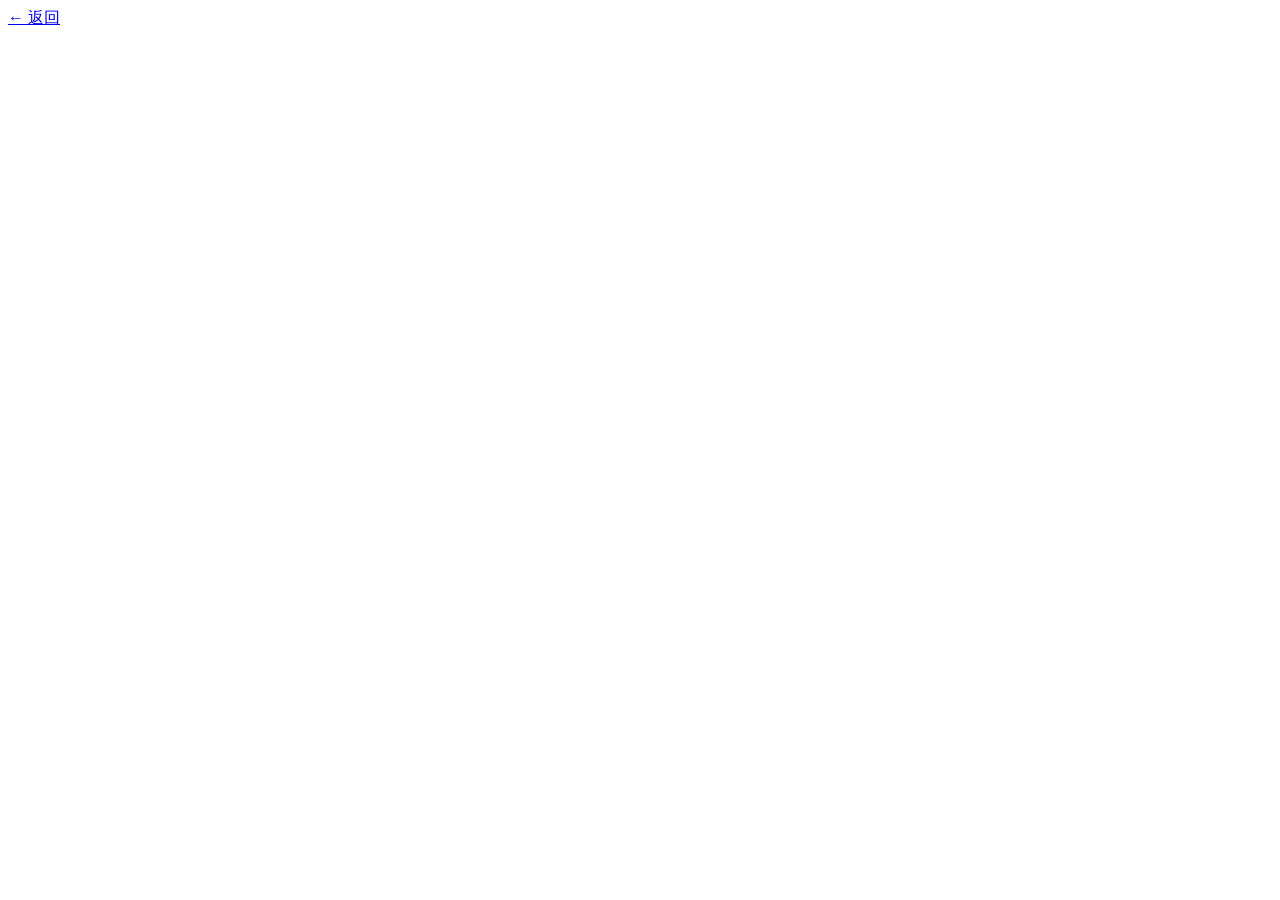
==== ui/item.html @ 19b4ae2c "phase6a: item list and item detail pages 第一次可以真的用瀏覽器操作 ItemTrace。只做商品列表與詳細頁。  UI（ui/，原生 HTML/CSS/JS，" ====
<!DOCTYPE html>
<html lang="zh-Hant">
<head>
<meta charset="utf-8">
<meta name="viewport" content="width=device-width, initial-scale=1">
<title>商品詳細 · ItemTrace</title>
<link rel="stylesheet" href="/static/app.css">
</head>
<body>

<header class="topbar">
  <a href="/items">&larr; 返回</a>
  <span class="grow"></span>
  <span class="sub" id="head-id"></span>
  <span id="head-status"></span>
</header>

<div class="wrap">

  <div id="error"></div>

  <div id="notfound" class="empty" hidden>
    找不到這件商品，可能編號打錯了。<br>
    <a href="/items">回到列表</a>
  </div>

  <div id="detail" hidden>

    <!-- 照片優先：使用習慣是看照片 → 瞄一眼 → 改錯的地方 -->
    <section>
      <h2>照片 <span class="dim" id="wall-count"></span></h2>
      <div class="wall" id="wall"></div>
      <div class="empty" id="wall-empty" hidden>還沒有照片</div>
    </section>

    <section id="pending-sec" hidden>
      <h2>待確認建議 <span class="dim" id="pending-count"></span></h2>
      <div id="pending"></div>
    </section>

    <section>
      <div class="card">
        <h2>商品資料</h2>
        <form id="form">
          <div class="grid2">
            <div class="field"><label for="f-name">品名</label><input id="f-name"></div>
            <div class="field"><label for="f-brand">品牌</label><input id="f-brand"></div>
            <div class="field"><label for="f-model">型號</label><input id="f-model"></div>
            <div class="field"><label for="f-category">分類</label><input id="f-category" list="cats"></div>
            <div class="field"><label for="f-quantity">數量</label><input id="f-quantity" type="number" min="1" step="1"></div>
            <div class="field"><label for="f-condition">品況</label><input id="f-condition"></div>
          </div>
          <div class="field" style="margin-top:12px">
            <label for="f-notes">備註</label>
            <textarea id="f-notes" rows="3"></textarea>
          </div>
          <datalist id="cats"></datalist>
          <div style="display:flex;align-items:center;gap:12px;margin-top:14px">
            <button class="primary" type="submit" id="save">儲存</button>
            <span class="saved" id="saved" hidden></span>
            <span class="grow" style="flex:1"></span>
            <span class="dim" id="updated"></span>
          </div>
        </form>
      </div>
    </section>

    <section>
      <div class="card">
        <h2>識別碼</h2>
        <table id="identifiers"><thead>
          <tr><th style="width:86px">種類</th><th>值</th><th style="width:96px"></th></tr>
        </thead><tbody></tbody></table>
        <div class="empty" id="id-empty" hidden>還沒有識別碼</div>
      </div>
    </section>

    <section>
      <div class="card">
        <h2>觀測紀錄</h2>
        <table id="observations"><thead>
          <tr><th style="width:118px">編號</th><th style="width:84px">種類</th>
              <th>時間</th><th style="width:120px">照片</th></tr>
        </thead><tbody></tbody></table>
        <div class="empty" id="obs-empty" hidden>還沒有觀測紀錄</div>
      </div>
    </section>

    <details id="history">
      <summary>修改歷史（<span id="event-count">0</span> 筆）</summary>
      <div id="events"></div>
    </details>

  </div>
</div>

<script src="/static/api.js"></script>
<script src="/static/item.js"></script>
</body>
</html>
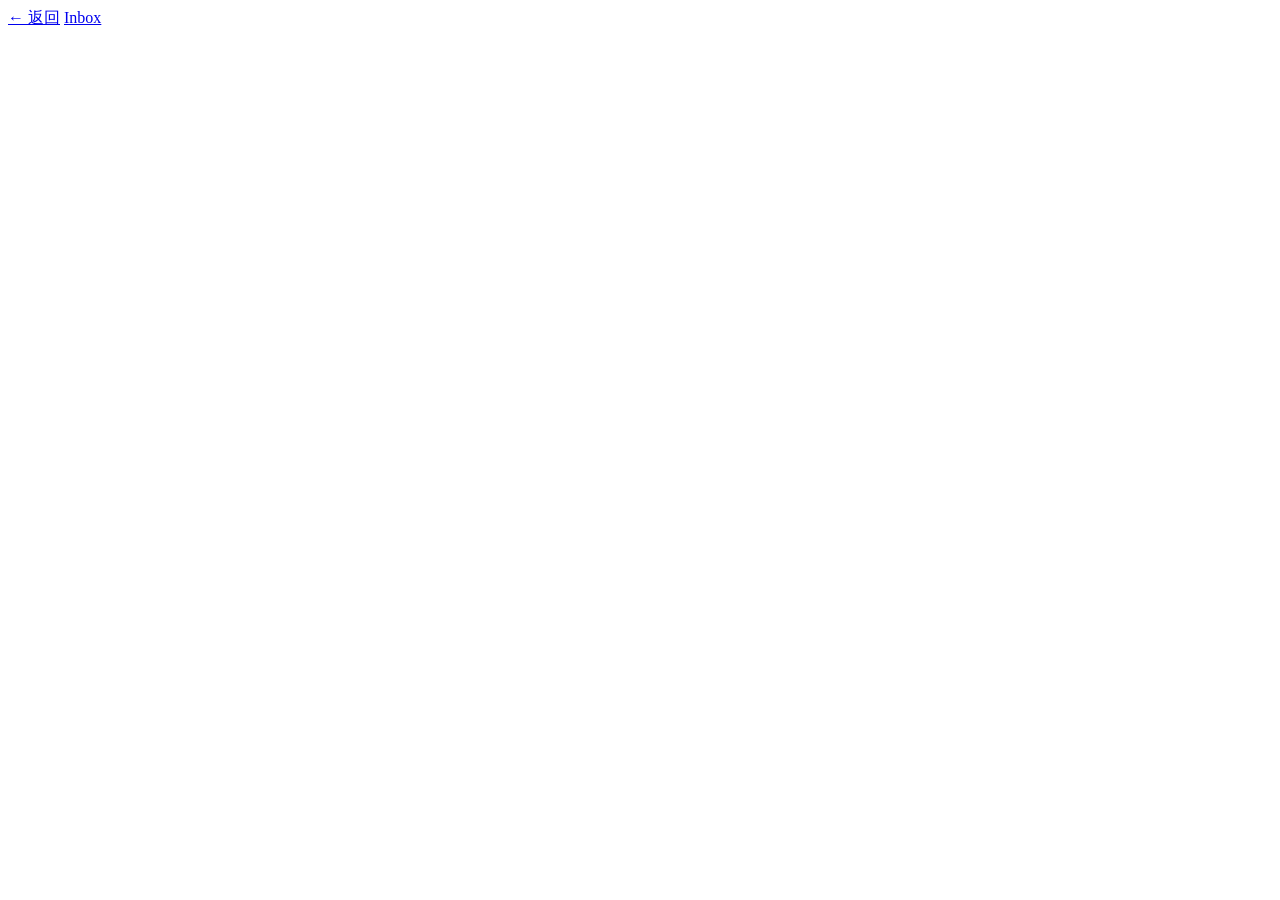
==== commit ee922109: "phase7: inbox UI with one-tap archiving 一條主線：上傳 → 依 EXIF 時間分組 → 選一組 → 一鍵建檔 → 導向商品頁。  UI（/ 現在是 inbox，" ====
--- a/ui/item.html
+++ b/ui/item.html
@@ -11,6 +11,7 @@
 <header class="topbar">
   <a href="/items">&larr; 返回</a>
   <span class="grow"></span>
+  <a class="sub" href="/">Inbox</a>
   <span class="sub" id="head-id"></span>
   <span id="head-status"></span>
 </header>
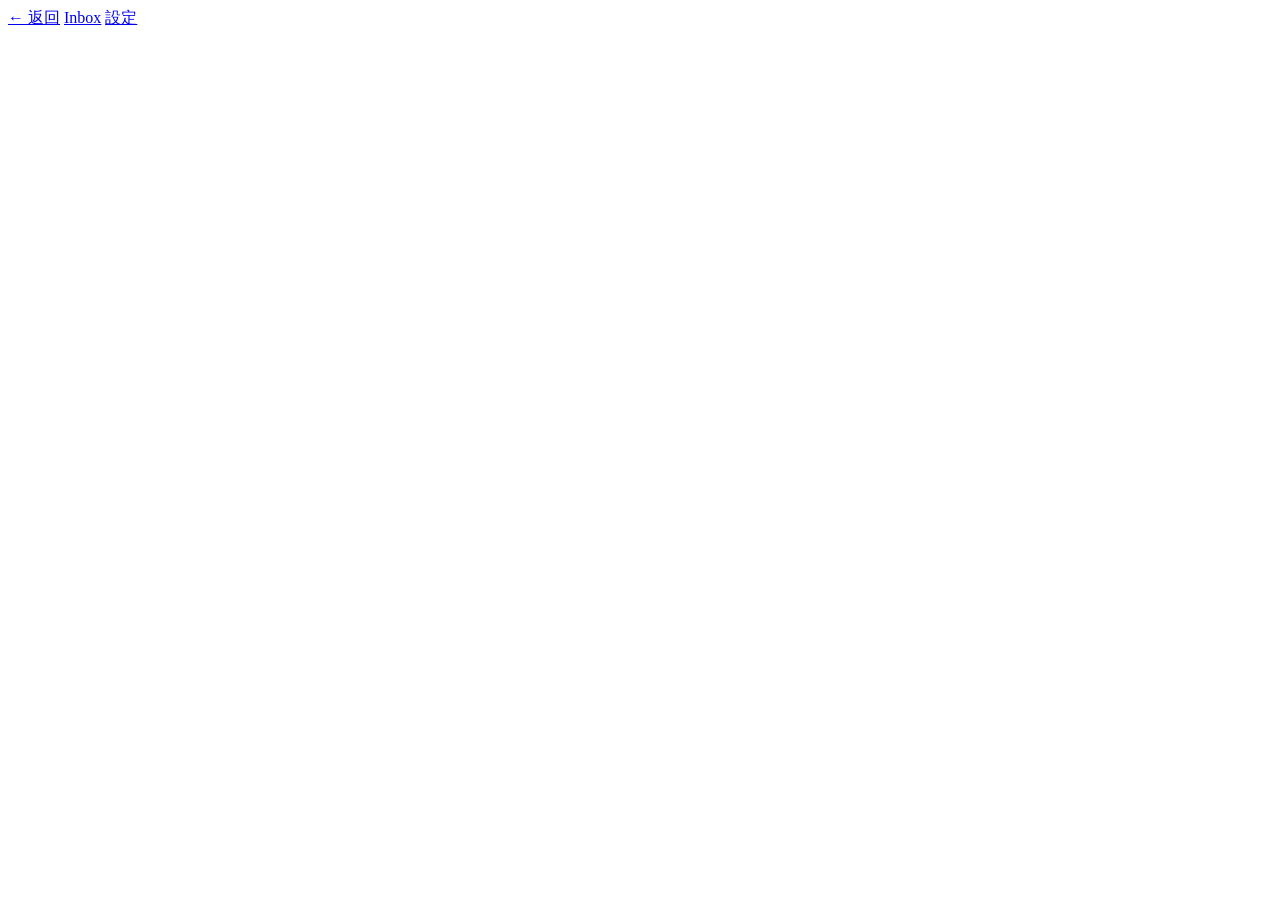
==== commit aecfe966: "AI-2: web settings page for the AI key and model 不想再手動編輯 JSON。現在 http://127.0.0.1:8731/settings 可以直接" ====
--- a/ui/item.html
+++ b/ui/item.html
@@ -12,13 +12,14 @@
   <a href="/items">&larr; 返回</a>
   <span class="grow"></span>
   <a class="sub" href="/">Inbox</a>
+  <a class="sub" href="/settings">設定</a>
   <span class="sub" id="head-id"></span>
   <span id="head-status"></span>
 </header>
 
 <div class="wrap">
 
-  <div id="error"></div>
+  <div id="error" role="alert" aria-live="polite"></div>
 
   <div id="notfound" class="empty" hidden>
     找不到這件商品，可能編號打錯了。<br>
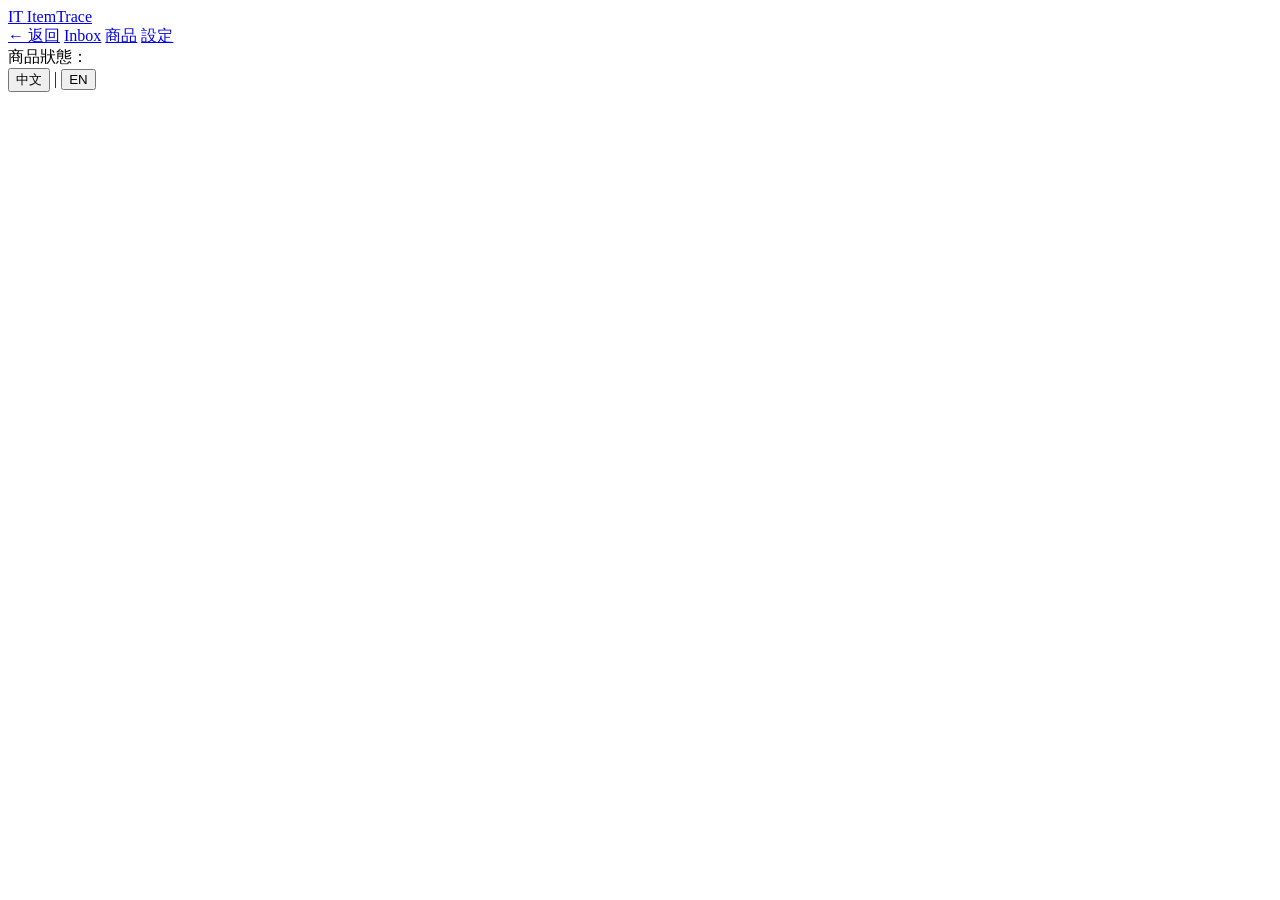
==== commit 546b0410: "UI: complete zero-based UX rewrite" ====
--- a/ui/item.html
+++ b/ui/item.html
@@ -3,63 +3,137 @@
 <head>
 <meta charset="utf-8">
 <meta name="viewport" content="width=device-width, initial-scale=1">
-<title>商品詳細 · ItemTrace</title>
+<title data-i18n="page.title_item">商品 · ItemTrace</title>
 <link rel="stylesheet" href="/static/app.css">
 </head>
 <body>
 
 <header class="topbar">
-  <a href="/items">&larr; 返回</a>
+  <a class="topbar-brand" href="/">
+    <span class="brand-mark">IT</span>
+    <span>ItemTrace</span>
+  </a>
+  <nav class="topbar-nav" aria-label="Main Navigation">
+    <a class="nav-link" href="/items"><span aria-hidden="true">&larr;</span> <span data-i18n="nav.item_detail">返回</span></a>
+    <a class="nav-link" href="/" data-i18n="nav.inbox">Inbox</a>
+    <a class="nav-link active" href="/items" data-i18n="items.title">商品</a>
+    <a class="nav-link" href="/settings" data-i18n="nav.settings">設定</a>
+  </nav>
   <span class="grow"></span>
-  <a class="sub" href="/">Inbox</a>
-  <a class="sub" href="/settings">設定</a>
-  <span class="sub" id="head-id"></span>
-  <span id="head-status"></span>
+  <!-- 商品狀態 Context Chip（保留 items.status 標示） -->
+  <div class="topbar-context" id="topbar-context" aria-label="Item Context">
+    <span class="topbar-id" id="head-id"></span>
+    <span class="topbar-meta" data-i18n="item.item_status_prefix">商品狀態：</span>
+    <span id="head-status"></span>
+  </div>
+  <div class="lang-switch" role="group" aria-label="Language">
+    <button type="button" class="lang-btn" data-lang="zh-TW">中文</button>
+    <span class="lang-sep" aria-hidden="true">|</span>
+    <button type="button" class="lang-btn" data-lang="en">EN</button>
+  </div>
 </header>
 
-<div class="wrap">
+<main class="wrap">
 
   <div id="error" role="alert" aria-live="polite"></div>
 
   <div id="notfound" class="empty" hidden>
-    找不到這件商品，可能編號打錯了。<br>
-    <a href="/items">回到列表</a>
+    <span data-i18n="item.not_found">找不到這件商品，可能編號打錯了。</span><br>
+    <a href="/items" data-i18n="nav.items">商品</a>
   </div>
 
   <div id="detail" hidden>
 
-    <!-- 照片優先：使用習慣是看照片 → 瞄一眼 → 改錯的地方 -->
-    <section>
-      <h2>照片 <span class="dim" id="wall-count"></span></h2>
+    <!-- 區段 1：商品照片庫（照片優先，點擊放大檢視） -->
+    <section class="card">
+      <h2><span data-i18n="item.title">商品</span> <span class="dim" id="wall-count"></span></h2>
       <div class="wall" id="wall"></div>
-      <div class="empty" id="wall-empty" hidden>還沒有照片</div>
-    </section>
-
-    <section id="pending-sec" hidden>
-      <h2>待確認建議 <span class="dim" id="pending-count"></span></h2>
+      <div class="empty" id="wall-empty" hidden data-i18n="item.no_photos">還沒有照片</div>
+      <!-- 操作工具列：AI 自動辨識（Hero）、列印標籤、匯出證據 -->
+      <div class="item-actions">
+        <button id="ai-analyze" class="btn-ai" type="button" data-i18n="item.photo_ai_analyze">AI 自動填入</button>
+        <button id="print-label" class="secondary" type="button" data-i18n="print.action">列印…</button>
+        <button id="evidence-export-btn" class="secondary" type="button" data-i18n="evidence.export">匯出證據</button>
+        <span class="dim" id="ai-status" data-i18n-aria-label="suggestion.ai_status"></span>
+      </div>
+    </section>
+
+    <!-- 列印對話框：與「設定 → 列印」共用 ui/print_dialog.js -->
+    <section id="print-dialog" class="card" style="margin-top:16px" hidden>
+      <div style="display:flex;justify-content:space-between;align-items:center;gap:8px;flex-wrap:wrap">
+        <h2><span data-i18n="print.title">列印</span> <span class="dim" id="print-head-id"></span></h2>
+        <button id="print-close" type="button" data-i18n="print.close">關閉</button>
+      </div>
+
+      <div class="field" style="margin-top:12px">
+        <label for="print-template" data-i18n="print.template_label">範本</label>
+        <select id="print-template"></select>
+        <small class="dim" data-i18n="print.manage_link">
+          需要新增或修改範本請到「設定 → 列印 → 範本管理」。
+        </small>
+      </div>
+
+      <div class="field">
+        <label for="print-printer" data-i18n="print.printer_label">印表機</label>
+        <select id="print-printer"></select>
+        <small class="dim" data-i18n="print.printer_note">印表機由這台電腦（server 主機）管理，不是手機的。</small>
+      </div>
+
+      <p class="dim" id="print-size" style="margin:0 0 8px"></p>
+      <div id="print-preview" class="print-preview"
+           data-i18n-aria-label="print.preview"></div>
+      <p class="print-error" id="print-error"></p>
+      <div class="actions">
+        <button class="primary" id="print-confirm" data-i18n="print.submit">列印 1 份</button>
+      </div>
+    </section>
+
+    <!-- 區段 2：待確認建議（AI 辨識結果一律在此停留，人工逐筆確認後才寫入商品檔案） -->
+    <section id="pending-sec" class="card" hidden>
+      <h2><span data-i18n="suggestion.pending_title">待確認建議</span> <span class="dim" id="pending-count"></span></h2>
       <div id="pending"></div>
     </section>
 
-    <section>
-      <div class="card">
-        <h2>商品資料</h2>
+    <!-- 區段 3：商品核心屬性（數位檔案袋基本資料） -->
+    <section>
+      <div class="card">
+        <h2 data-i18n="item.data_title">商品資料</h2>
+        <p class="dim" style="margin:0 0 12px" data-i18n="item.data_hint">這些欄位適用於任何實體物品，不限電子產品。欄位名是資料庫的固定內部名稱（model、category、condition），顯示文字才是給人看的。</p>
         <form id="form">
           <div class="grid2">
-            <div class="field"><label for="f-name">品名</label><input id="f-name"></div>
-            <div class="field"><label for="f-brand">品牌</label><input id="f-brand"></div>
-            <div class="field"><label for="f-model">型號</label><input id="f-model"></div>
-            <div class="field"><label for="f-category">分類</label><input id="f-category" list="cats"></div>
-            <div class="field"><label for="f-quantity">數量</label><input id="f-quantity" type="number" min="1" step="1"></div>
-            <div class="field"><label for="f-condition">品況</label><input id="f-condition"></div>
+            <div class="field">
+              <label for="f-name" data-i18n="item.name_label">名稱</label>
+              <input id="f-name">
+            </div>
+            <div class="field">
+              <label for="f-brand" data-i18n="item.brand_label">品牌</label>
+              <input id="f-brand">
+            </div>
+            <div class="field">
+              <label for="f-model" data-i18n="item.model_label">規格／型號</label>
+              <input id="f-model" data-i18n-placeholder="item.model_placeholder">
+            </div>
+            <div class="field">
+              <label for="f-category" data-i18n="item.category_label">類型</label>
+              <input id="f-category" list="cats" data-i18n-placeholder="item.category_placeholder">
+            </div>
+            <div class="field">
+              <label for="f-quantity" data-i18n="item.quantity_label">數量</label>
+              <input id="f-quantity" type="number" min="1" step="1">
+            </div>
+            <div class="field">
+              <label for="f-condition" data-i18n="item.condition_label">狀態</label>
+              <input id="f-condition" data-i18n-placeholder="item.condition_placeholder">
+            </div>
           </div>
           <div class="field" style="margin-top:12px">
-            <label for="f-notes">備註</label>
+            <label for="f-notes" data-i18n="item.notes_label">備註</label>
             <textarea id="f-notes" rows="3"></textarea>
           </div>
           <datalist id="cats"></datalist>
           <div style="display:flex;align-items:center;gap:12px;margin-top:14px">
-            <button class="primary" type="submit" id="save">儲存</button>
-            <span class="saved" id="saved" hidden></span>
+            <button class="primary" type="submit" id="save" data-i18n="common.save">儲存</button>
+            <span class="saved" id="saved" hidden data-i18n="item.saved">已儲存</span>
             <span class="grow" style="flex:1"></span>
             <span class="dim" id="updated"></span>
           </div>
@@ -67,36 +141,107 @@
       </div>
     </section>
 
-    <section>
-      <div class="card">
-        <h2>識別碼</h2>
-        <table id="identifiers"><thead>
-          <tr><th style="width:86px">種類</th><th>值</th><th style="width:96px"></th></tr>
-        </thead><tbody></tbody></table>
-        <div class="empty" id="id-empty" hidden>還沒有識別碼</div>
-      </div>
-    </section>
-
-    <section>
-      <div class="card">
-        <h2>觀測紀錄</h2>
-        <table id="observations"><thead>
-          <tr><th style="width:118px">編號</th><th style="width:84px">種類</th>
-              <th>時間</th><th style="width:120px">照片</th></tr>
-        </thead><tbody></tbody></table>
-        <div class="empty" id="obs-empty" hidden>還沒有觀測紀錄</div>
-      </div>
-    </section>
-
-    <details id="history">
-      <summary>修改歷史（<span id="event-count">0</span> 筆）</summary>
-      <div id="events"></div>
-    </details>
-
-  </div>
-</div>
-
+    <!-- 區段 4：識別碼與條碼 -->
+    <section>
+      <div class="card">
+        <h2 data-i18n="identifier.title">識別碼</h2>
+        <div style="overflow-x:auto">
+          <table id="identifiers"><thead>
+            <tr><th style="width:86px" data-i18n="identifier.kind">種類</th>
+                <th data-i18n="identifier.value">值</th><th style="width:96px"></th></tr>
+          </thead><tbody></tbody></table>
+        </div>
+        <div class="empty" id="id-empty" hidden data-i18n="identifier.empty">還沒有識別碼</div>
+      </div>
+    </section>
+
+    <!-- 區段 5：觀測紀錄（入庫與檢查） -->
+    <section>
+      <div class="card">
+        <h2 data-i18n="observation.title">觀測紀錄</h2>
+        <div style="overflow-x:auto">
+          <table id="observations"><thead>
+            <tr><th style="width:118px" data-i18n="observation.number">編號</th>
+                <th style="width:84px" data-i18n="observation.kind">種類</th>
+                <th data-i18n="observation.time">時間</th>
+                <th style="width:120px" data-i18n="observation.photos">照片</th></tr>
+          </thead><tbody></tbody></table>
+        </div>
+        <div class="empty" id="obs-empty" hidden data-i18n="observation.empty">還沒有觀測紀錄</div>
+      </div>
+    </section>
+
+    <!-- 區段 6：變更歷程與審計追蹤（支援單一事件復原） -->
+    <section>
+      <div class="card">
+        <h2><span data-i18n="event.title">修改歷史</span> <span class="dim" id="event-count"></span></h2>
+        <div id="events"></div>
+      </div>
+    </section>
+
+    <!-- 區段 7：Evidence Bundle Export（完整證據包匯出） -->
+    <section class="card" id="evidence-export" style="margin-top:16px">
+      <h2 data-i18n="evidence.export">匯出證據</h2>
+      <p class="muted" style="font-size:13px" data-i18n="evidence.subtitle">產生單一商品的完整證據 bundle（read-only）</p>
+      <div class="actions" style="margin-top:8px">
+        <button id="evidence-btn" class="primary" data-i18n="evidence.export" onclick="evidenceExport()">匯出證據</button>
+      </div>
+      <div id="evidence-status" class="status" style="margin-top:10px; min-height:20px"></div>
+      <div id="evidence-result" hidden>
+        <div class="card-elevated" style="margin-top:10px; border-color:rgba(16,185,129,.35); background:rgba(16,185,129,.06);">
+          <b data-i18n="evidence.exported">已匯出</b>
+          <div style="font-size:13px; margin-top:6px; display:flex; gap:12px; flex-wrap:wrap">
+            <span><b data-i18n="evidence.item_label">商品</b>: <span id="evidence-item-id"></span></span>
+            <span><b data-i18n="evidence.generated_at">產生時間</b>: <span id="evidence-generated-at"></span></span>
+            <span><b data-i18n="evidence.file_count">檔案數</b>: <span id="evidence-file-count"></span></span>
+            <span><b data-i18n="evidence.photo_count">照片數</b>: <span id="evidence-photo-count"></span></span>
+          </div>
+          <div class="actions" style="margin-top:10px">
+            <a id="evidence-download" class="primary" href="#" data-i18n="evidence.download">下載 manifest</a>
+          </div>
+        </div>
+      </div>
+    </section>
+
+  </div>
+</main>
+
+<script src="/static/i18n.js"></script>
 <script src="/static/api.js"></script>
+<script src="/static/print_dialog.js"></script>
 <script src="/static/item.js"></script>
+<script>
+(function () {
+  function t(key) { return typeof i18nCurrentLocale === 'function' ? (window.t ? window.t(key) : key) : key; }
+  var btn = document.getElementById('evidence-export-btn');
+  if (!btn || typeof ITEM_ID === 'undefined') return;
+  btn.addEventListener('click', async function () {
+    var status = document.getElementById('evidence-status');
+    var result = document.getElementById('evidence-result');
+    var download = document.getElementById('evidence-download');
+    if (status) status.textContent = t('evidence.exporting');
+    if (result) result.hidden = true;
+    btn.disabled = true;
+    try {
+      var resp = await fetch('/api/items/' + encodeURIComponent(ITEM_ID) + '/evidence/export');
+      if (!resp.ok) throw new Error('HTTP ' + resp.status);
+      var data = await resp.json();
+      if (status) status.textContent = t('evidence.exported');
+      if (result) result.hidden = false;
+      document.getElementById('evidence-item-id').textContent = data.item_id;
+      document.getElementById('evidence-generated-at').textContent = data.generated_at || '-';
+      var files = data.files || [];
+      document.getElementById('evidence-file-count').textContent = files.length;
+      var photos = files.filter(function(f){ return f.path && f.path.indexOf('photos/') === 0; });
+      document.getElementById('evidence-photo-count').textContent = photos.length;
+      if (download) download.href = '/api/items/' + encodeURIComponent(ITEM_ID) + '/evidence/export/file?path=manifest.json';
+    } catch (e) {
+      if (status) status.textContent = t('evidence.export_failed').replace('{message}', String(e.message || e));
+    } finally {
+      btn.disabled = false;
+    }
+  });
+})();
+</script>
 </body>
-</html>+</html>
